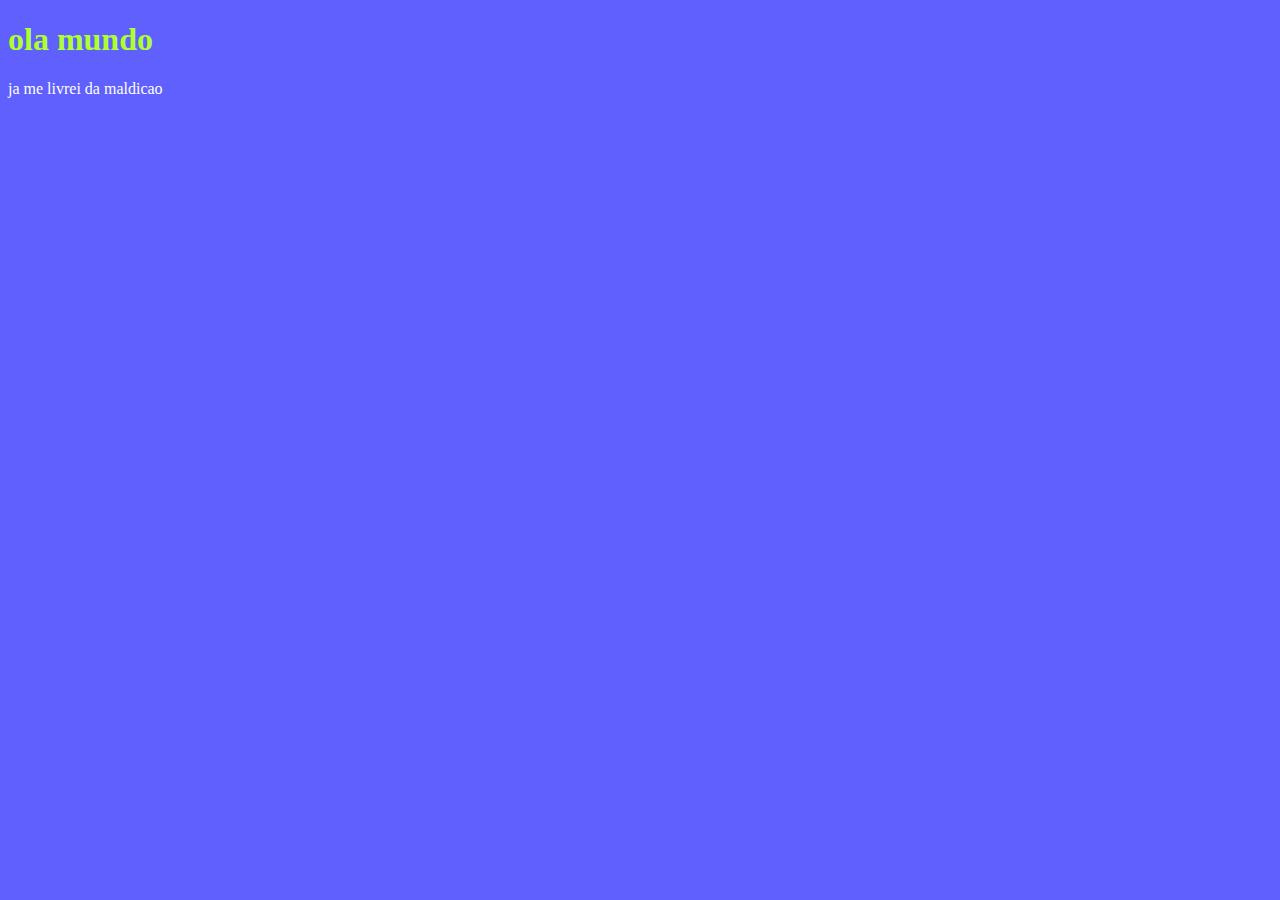
==== aula01/index.html @ 30782b6a "aaaa" ====
<!DOCTYPE html>
<html lang="pt-br">
<head>
    <meta charset="UTF-8">
    <meta name="viewport" content="width=device-width, initial-scale=1.0">
    <title>Document</title>
    <style>
        body{
            background-color: rgba(0, 0, 255, 0.623);
            color: white;
            
        }
        h1{
            color: greenyellow;
        }
    </style>
</head>
<body>
    <h1>ola mundo</h1>
    <p>ja me livrei da maldicao</p>
    <script>
        
       /* window.alert('aviso nao nos')
        window.confirm('voce entendeu?')
        window.prompt('qual e o seu nome?')
         aqui sao alguns comandos de mensagem*/

        var nome = window.prompt('qual e o seu nome ')
        window.alert('seja bem vindo, ' + nome + '!')// concatenacao prestar a atencao que o espaco entre a palavra seja bem vindo joao so se deu ao dar espaco na ultima aspa

    </script>
</body>
</html>
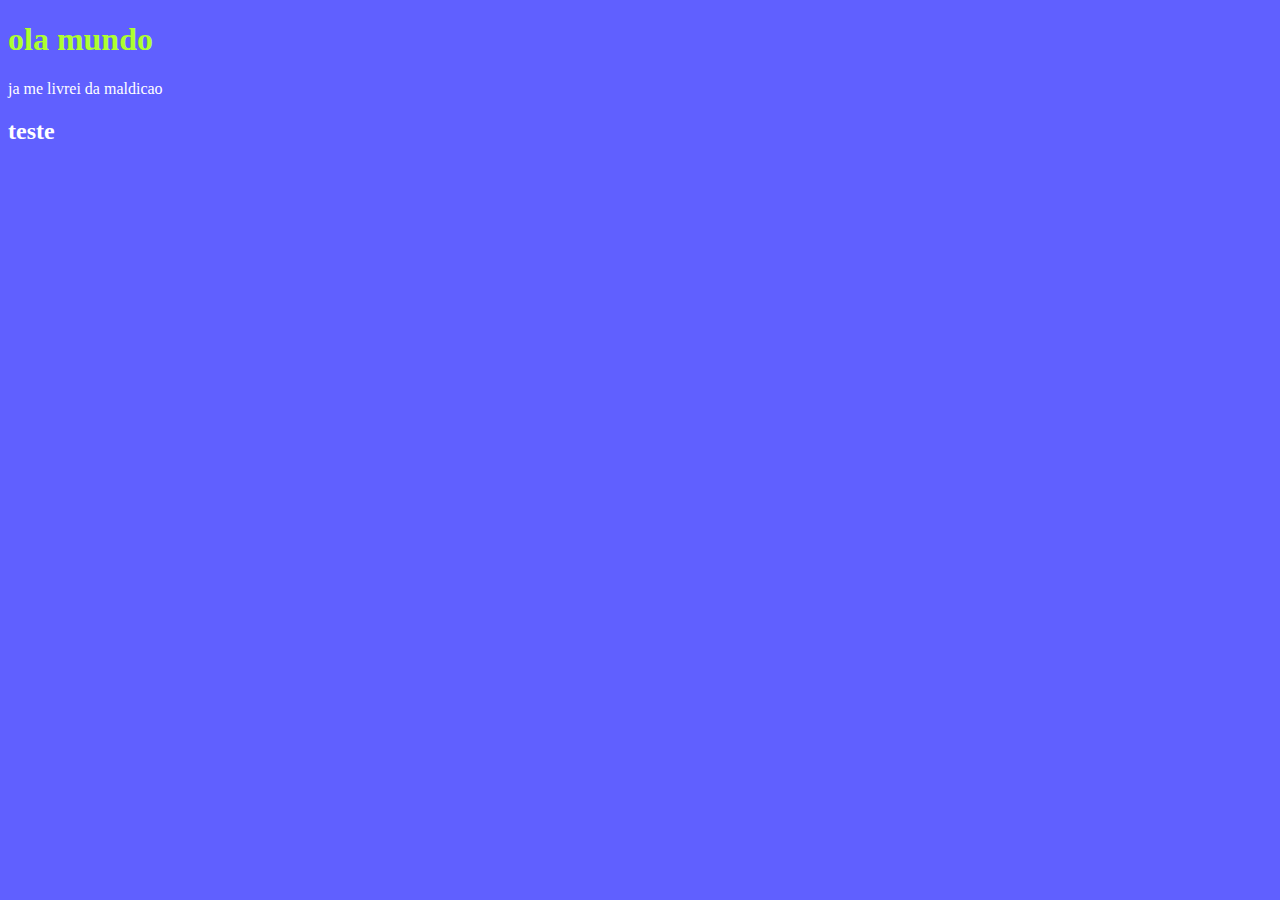
==== commit 3328444c: "teste" ====
--- a/aula01/index.html
+++ b/aula01/index.html
@@ -18,6 +18,11 @@
 <body>
     <h1>ola mundo</h1>
     <p>ja me livrei da maldicao</p>
+    <div>
+        <h2>teste
+            
+        </h2>
+    </div>
     <script>
         
        /* window.alert('aviso nao nos')
